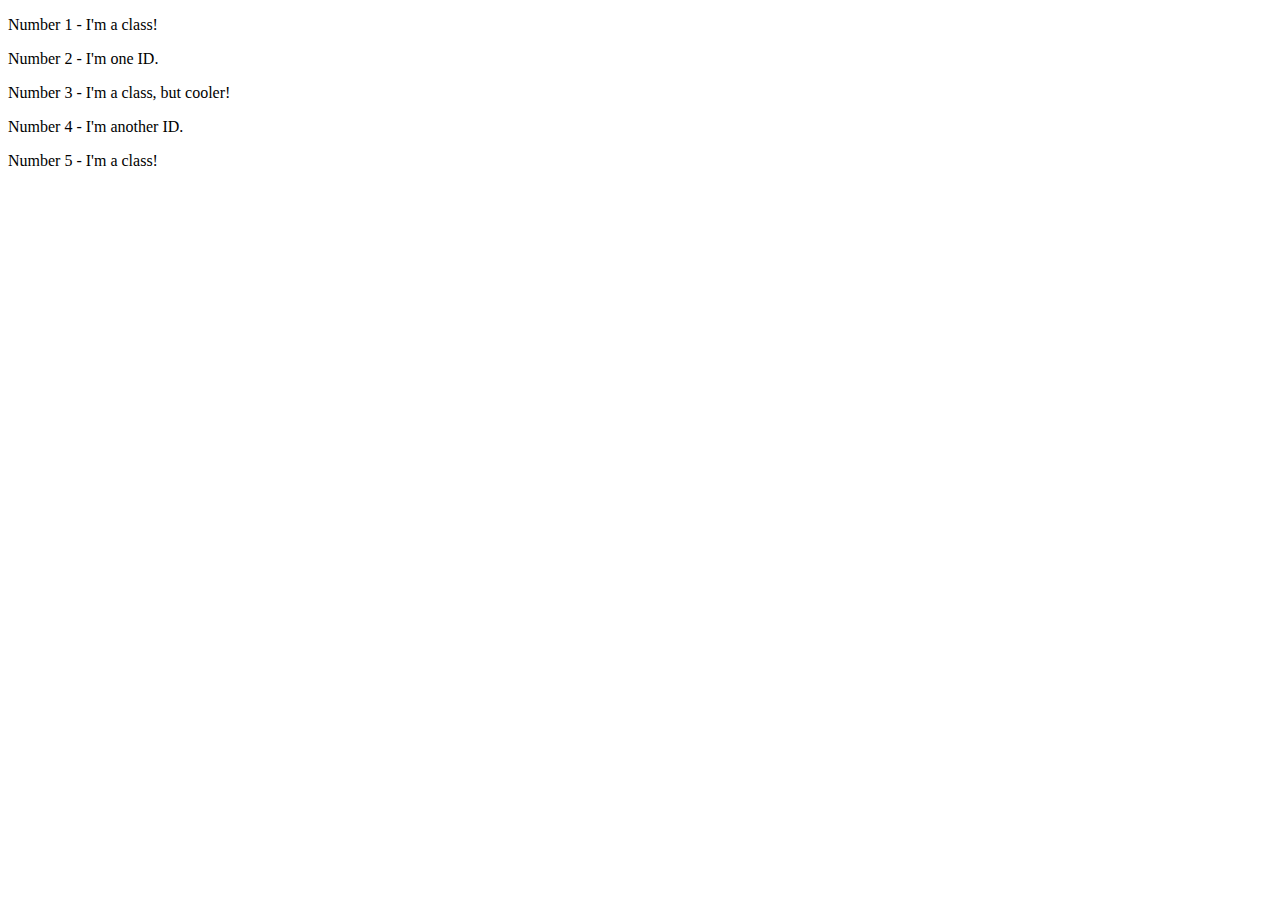
==== foundations/intro-to-css/02-class-id-selectors/index.html @ 01a6a652 "Add highlight class" ====
<!DOCTYPE html>
<html lang="en">
  <head>
    <meta charset="UTF-8">
    <meta http-equiv="X-UA-Compatible" content="IE=edge">
    <meta name="viewport" content="width=device-width, initial-scale=1.0">
    <title>Class and ID Selectors</title>
    <link rel="stylesheet" href="style.css">
  </head>
  <body>
    <p class="highlight">Number 1 - I'm a class!</p>
    <div>Number 2 - I'm one ID.</div>
    <p class="highlight">Number 3 - I'm a class, but cooler!</p>
    <div class="highlight">Number 4 - I'm another ID.</div>
    <p class="highlight">Number 5 - I'm a class!</p>
  </body>
</html>
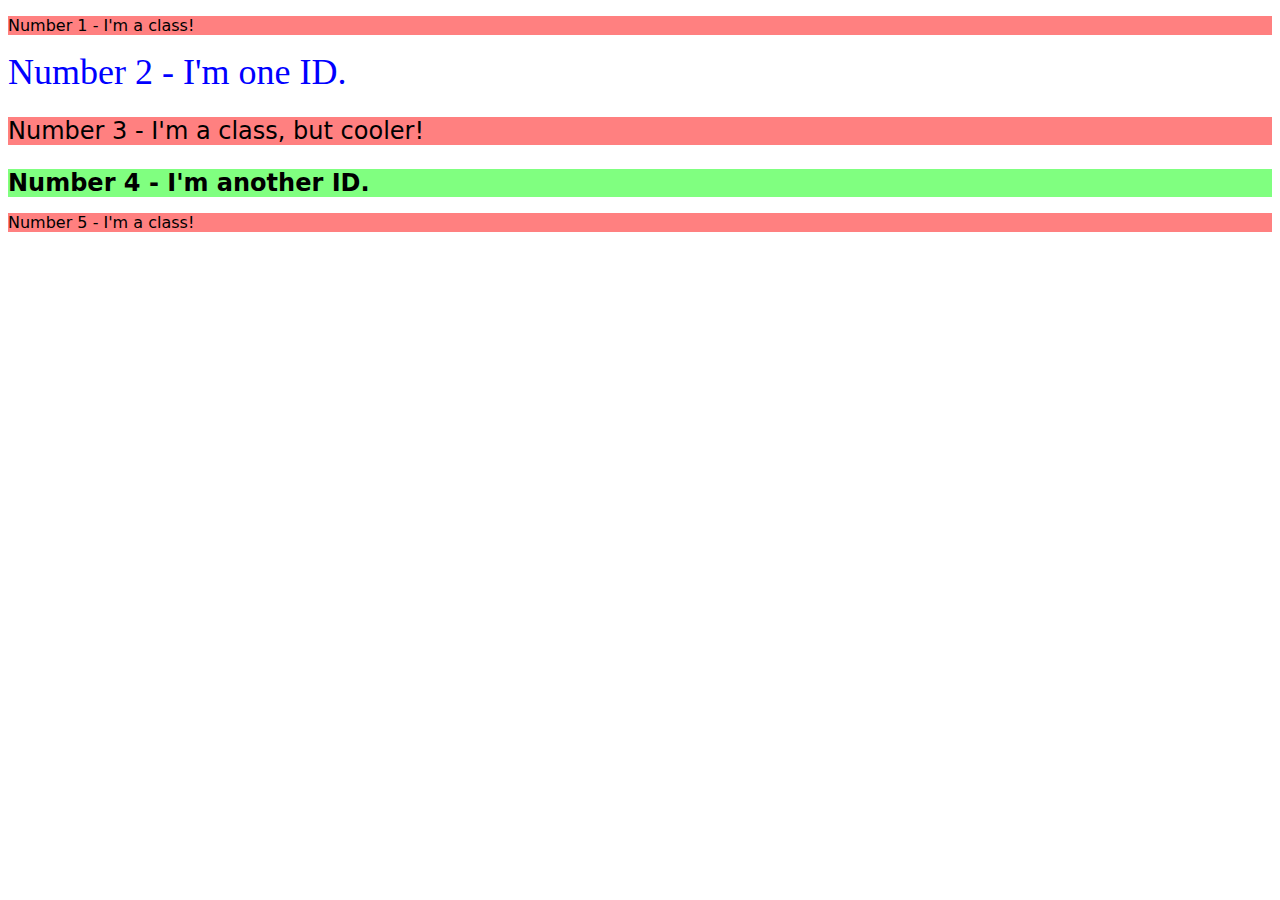
==== commit c5b4da71: "Change certain classes to IDs" ====
--- a/foundations/intro-to-css/02-class-id-selectors/index.html
+++ b/foundations/intro-to-css/02-class-id-selectors/index.html
@@ -9,9 +9,9 @@
   </head>
   <body>
     <p class="highlight">Number 1 - I'm a class!</p>
-    <div>Number 2 - I'm one ID.</div>
-    <p class="highlight">Number 3 - I'm a class, but cooler!</p>
-    <div class="highlight">Number 4 - I'm another ID.</div>
+    <div id="color-size">Number 2 - I'm one ID.</div>
+    <p class="highlight font">Number 3 - I'm a class, but cooler!</p>
+    <div class="highlight font">Number 4 - I'm another ID.</div>
     <p class="highlight">Number 5 - I'm a class!</p>
   </body>
 </html>--- a/foundations/intro-to-css/02-class-id-selectors/style.css
+++ b/foundations/intro-to-css/02-class-id-selectors/style.css
@@ -0,0 +1,18 @@
+.highlight {
+    background-color: hsl(360, 100%, 75%);
+    font-family: Verdana, "DejaVu Sans", sans-serif;
+}
+
+#color-size {
+    color: rgb(0, 0, 255);
+    font-size: 36px;
+}
+
+.font {
+    font-size: 24px;
+}
+
+div.font {
+    font-weight: bold;
+    background-color: hsl(120, 100%, 75%);
+}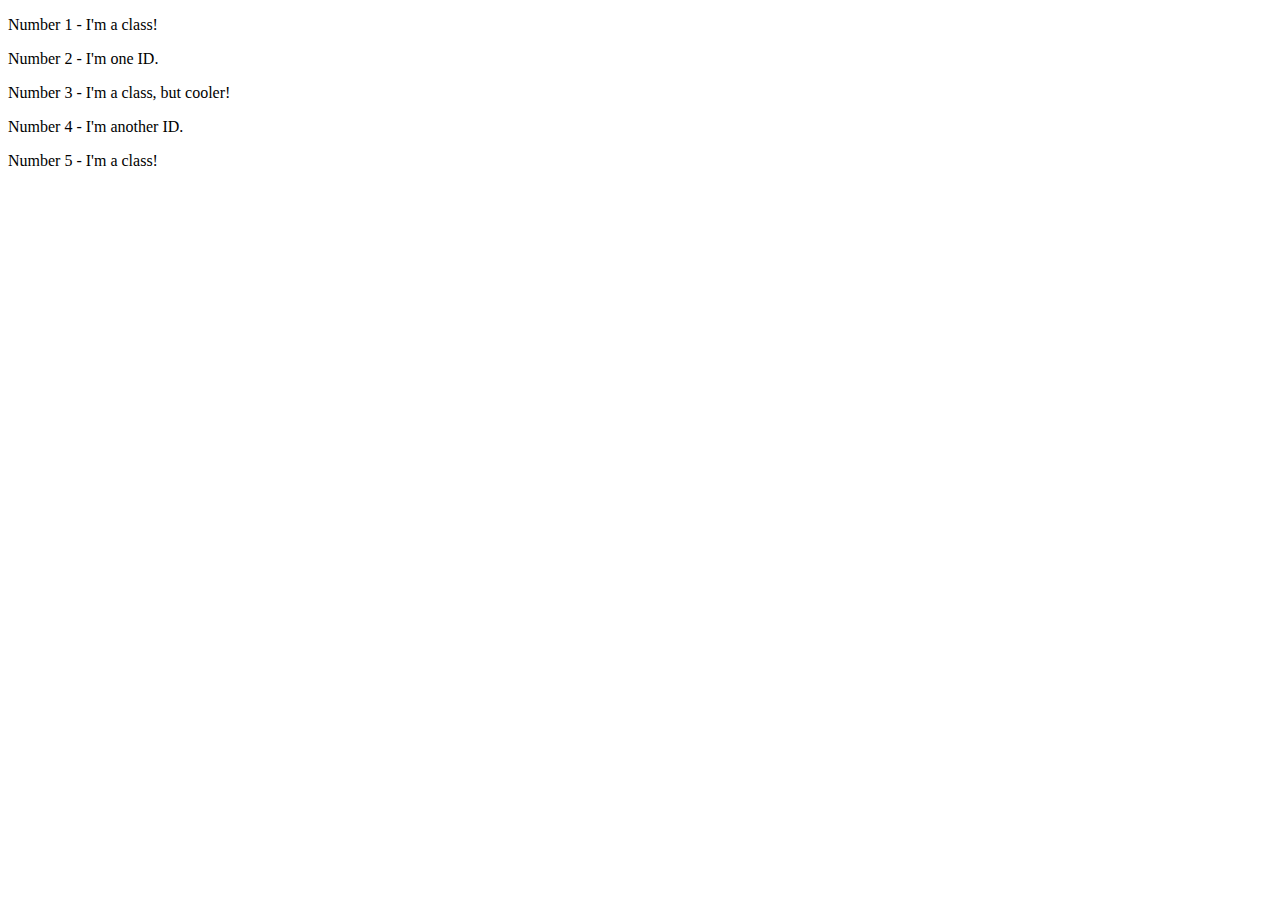
==== commit 71a43787: "Start over and include IDs" ====
--- a/foundations/intro-to-css/02-class-id-selectors/index.html
+++ b/foundations/intro-to-css/02-class-id-selectors/index.html
@@ -8,10 +8,10 @@
     <link rel="stylesheet" href="style.css">
   </head>
   <body>
-    <p class="highlight">Number 1 - I'm a class!</p>
-    <div id="color-size">Number 2 - I'm one ID.</div>
-    <p class="highlight font">Number 3 - I'm a class, but cooler!</p>
-    <div class="highlight font">Number 4 - I'm another ID.</div>
-    <p class="highlight">Number 5 - I'm a class!</p>
+    <p>Number 1 - I'm a class!</p>
+    <div>Number 2 - I'm one ID.</div>
+    <p>Number 3 - I'm a class, but cooler!</p>
+    <div>Number 4 - I'm another ID.</div>
+    <p>Number 5 - I'm a class!</p>
   </body>
 </html>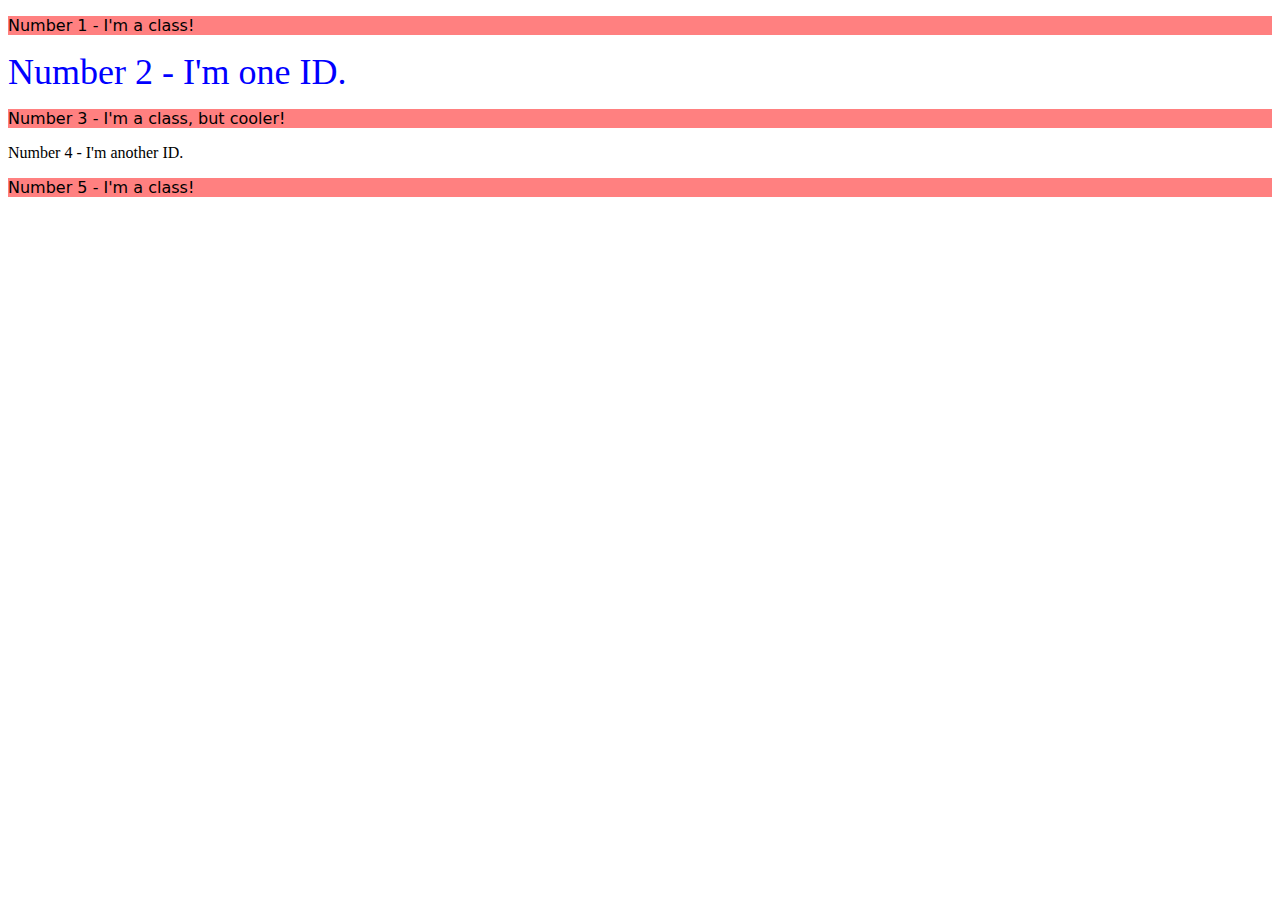
==== commit 9111f2dd: "Add highlight class to odd numbers, create ID for 2" ====
--- a/foundations/intro-to-css/02-class-id-selectors/index.html
+++ b/foundations/intro-to-css/02-class-id-selectors/index.html
@@ -8,10 +8,10 @@
     <link rel="stylesheet" href="style.css">
   </head>
   <body>
-    <p>Number 1 - I'm a class!</p>
-    <div>Number 2 - I'm one ID.</div>
-    <p>Number 3 - I'm a class, but cooler!</p>
+    <p class="highlight">Number 1 - I'm a class!</p>
+    <div id="text">Number 2 - I'm one ID.</div>
+    <p class="highlight">Number 3 - I'm a class, but cooler!</p>
     <div>Number 4 - I'm another ID.</div>
-    <p>Number 5 - I'm a class!</p>
+    <p class="highlight">Number 5 - I'm a class!</p>
   </body>
 </html>--- a/foundations/intro-to-css/02-class-id-selectors/style.css
+++ b/foundations/intro-to-css/02-class-id-selectors/style.css
@@ -0,0 +1,9 @@
+.highlight {
+    background-color: hsl(360, 100%, 75%);
+    font-family: Verdana, "DejaVu Sans", sans-serif;
+}
+
+#text {
+    color: rgb(0, 0, 255);
+    font-size: 36px;
+}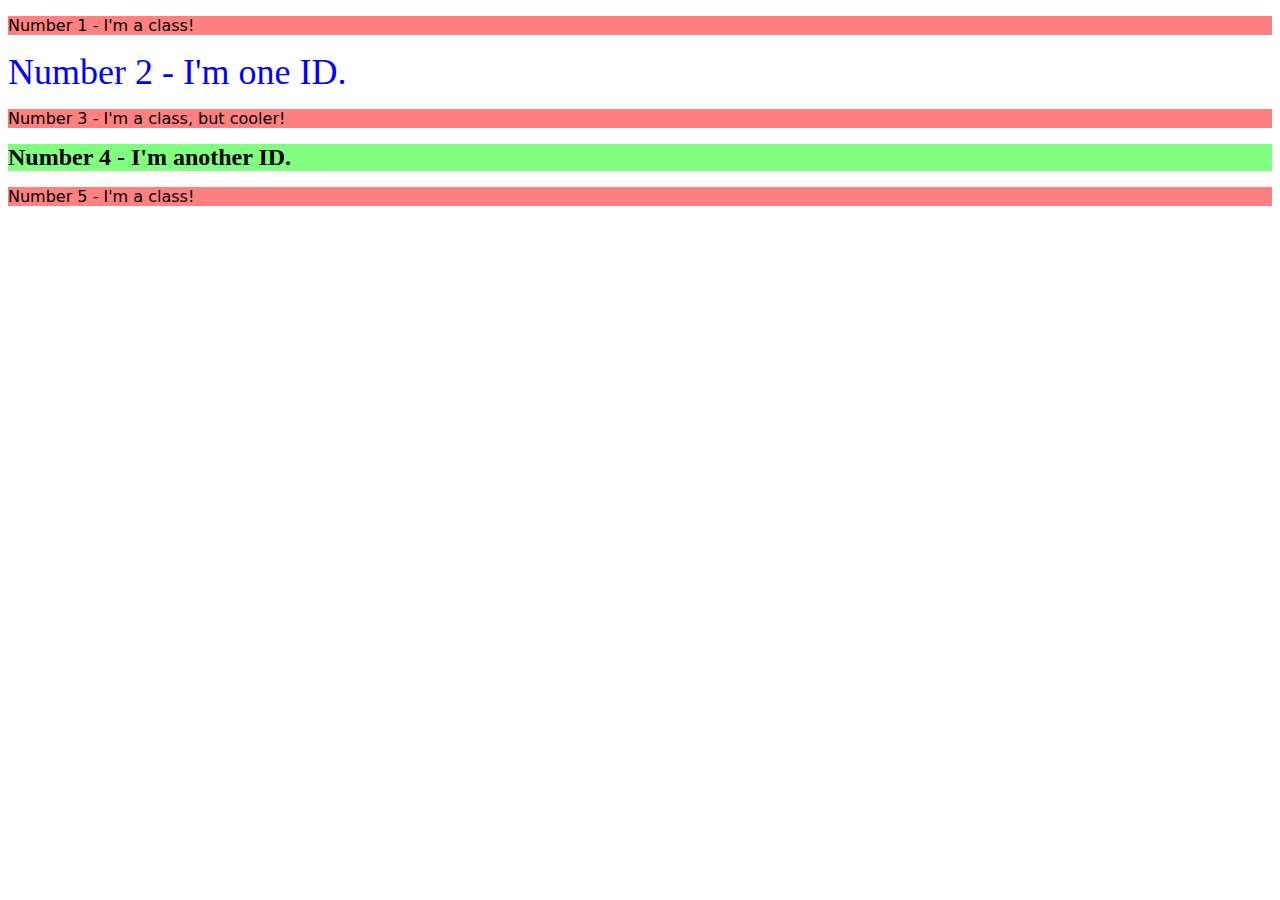
==== commit 0dfbec0a: "Stylize number 4 using ID" ====
--- a/foundations/intro-to-css/02-class-id-selectors/index.html
+++ b/foundations/intro-to-css/02-class-id-selectors/index.html
@@ -11,7 +11,7 @@
     <p class="highlight">Number 1 - I'm a class!</p>
     <div id="text">Number 2 - I'm one ID.</div>
     <p class="highlight">Number 3 - I'm a class, but cooler!</p>
-    <div>Number 4 - I'm another ID.</div>
+    <div id="bold">Number 4 - I'm another ID.</div>
     <p class="highlight">Number 5 - I'm a class!</p>
   </body>
 </html>--- a/foundations/intro-to-css/02-class-id-selectors/style.css
+++ b/foundations/intro-to-css/02-class-id-selectors/style.css
@@ -6,4 +6,10 @@
 #text {
     color: rgb(0, 0, 255);
     font-size: 36px;
+}
+
+#bold {
+    background-color: hsl(120,100%, 75%);
+    font-size: 24px;
+    font-weight: bold;
 }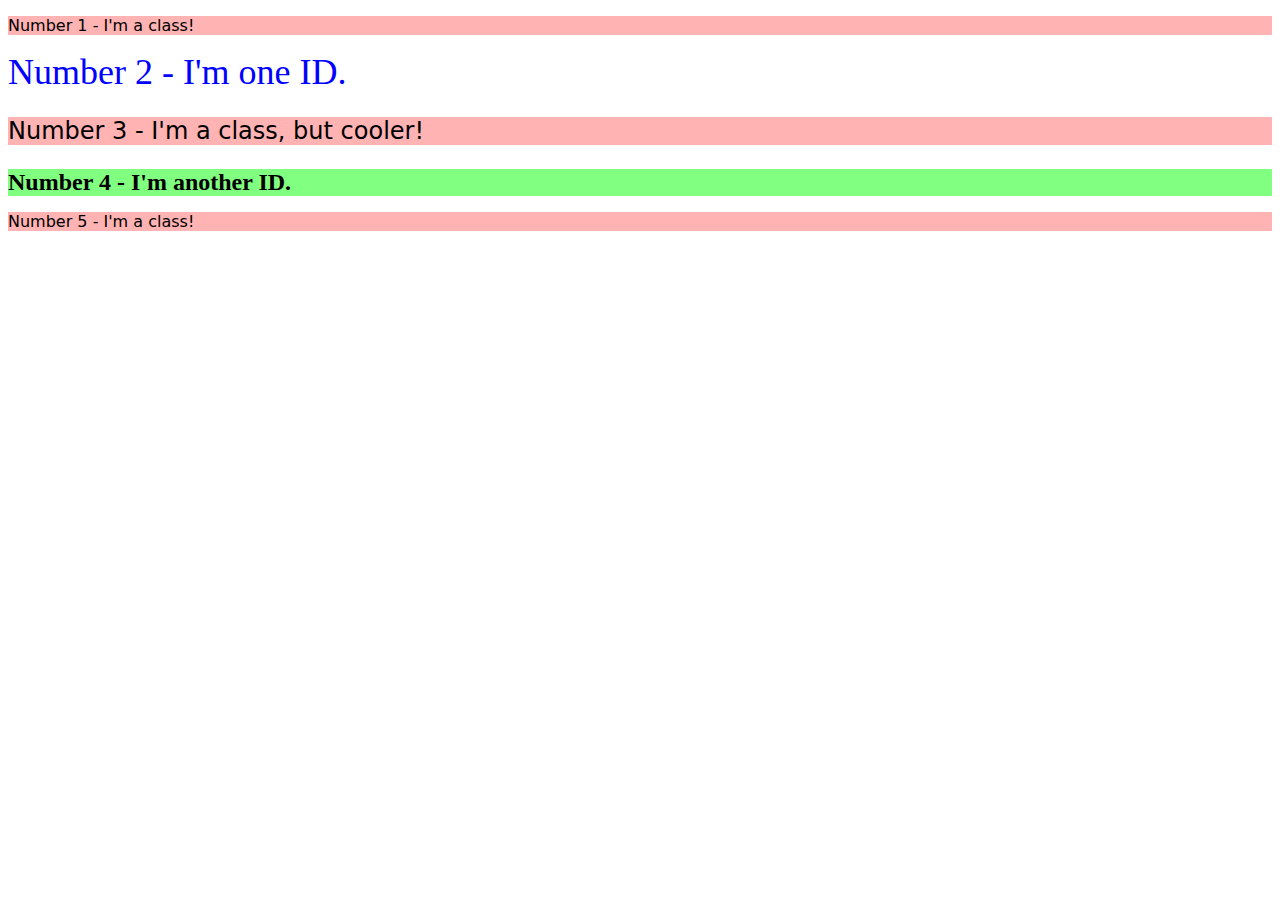
==== commit ade78123: "Add additional class to 3 in order to resize font; change opacity of odd numbers" ====
--- a/foundations/intro-to-css/02-class-id-selectors/index.html
+++ b/foundations/intro-to-css/02-class-id-selectors/index.html
@@ -10,7 +10,7 @@
   <body>
     <p class="highlight">Number 1 - I'm a class!</p>
     <div id="text">Number 2 - I'm one ID.</div>
-    <p class="highlight">Number 3 - I'm a class, but cooler!</p>
+    <p class="highlight size">Number 3 - I'm a class, but cooler!</p>
     <div id="bold">Number 4 - I'm another ID.</div>
     <p class="highlight">Number 5 - I'm a class!</p>
   </body>
--- a/foundations/intro-to-css/02-class-id-selectors/style.css
+++ b/foundations/intro-to-css/02-class-id-selectors/style.css
@@ -1,5 +1,5 @@
 .highlight {
-    background-color: hsl(360, 100%, 75%);
+    background-color: hsl(360, 100%, 85%);
     font-family: Verdana, "DejaVu Sans", sans-serif;
 }
 
@@ -8,6 +8,10 @@
     font-size: 36px;
 }
 
+.size {
+    font-size: 24px;
+}
+
 #bold {
     background-color: hsl(120,100%, 75%);
     font-size: 24px;
